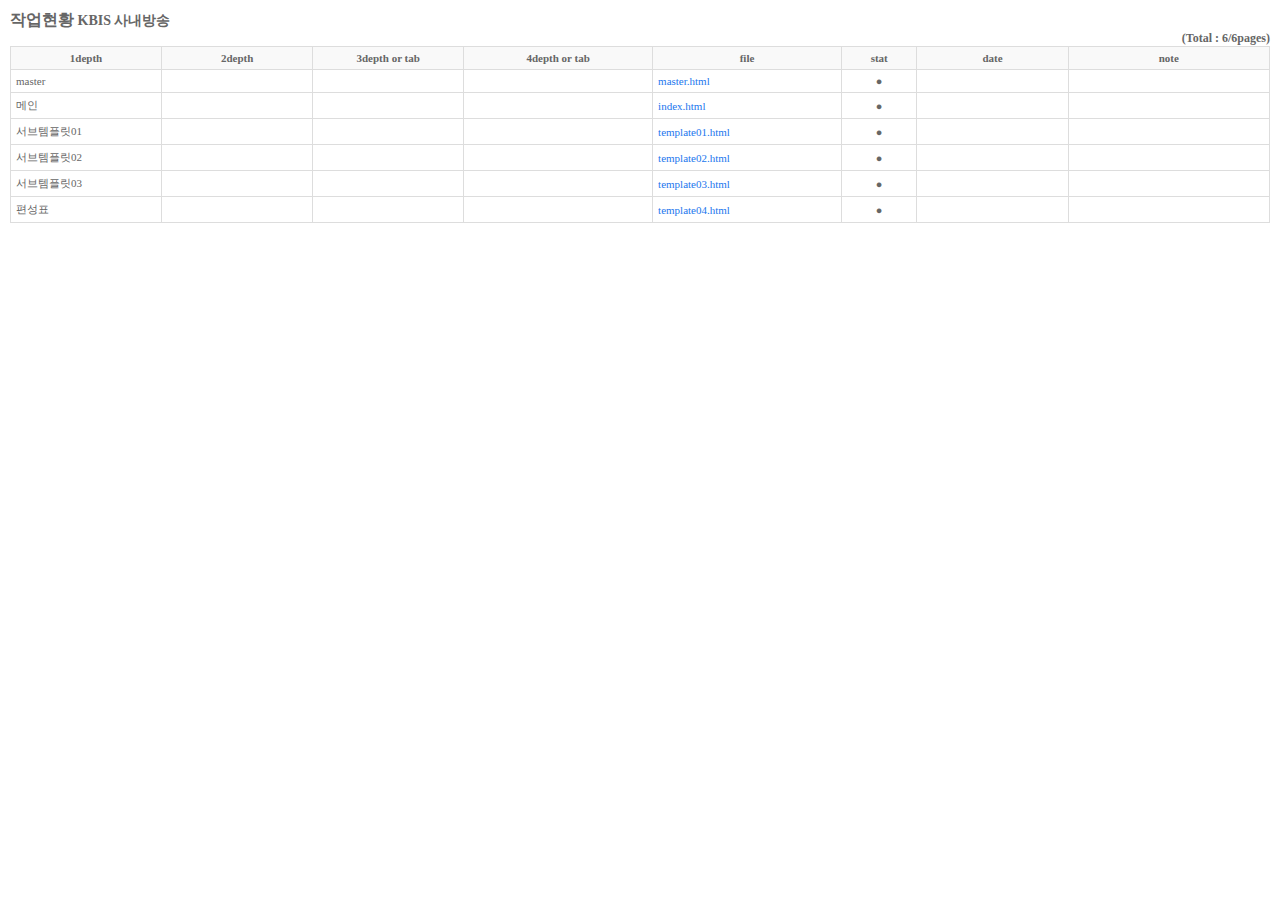
==== list.html @ cd172692 "upload" ====
<!DOCTYPE html PUBLIC "-//W3C//DTD XHTML 1.0 Transitional//EN" "http://www.w3.org/TR/xhtml1/DTD/xhtml1-transitional.dtd">
<html xmlns="http://www.w3.org/1999/xhtml" xml:lang="ko" lang="ko">
<head>
<meta http-equiv="content-type" content="text/html; charset=utf-8" />
<title>작업현황판</title>
</head>
<body>
<h1><a href="">작업현황</a> KBIS 사내방송</h1>
	<p class="totalpage"></p>
	<table>
		<colgroup><col width="12%" /><col width="12%" /><col width="12%" /><col width="15%" /><col width="15%" /><col width="6%" /><col width="12%" /><col width="*" /></colgroup>
		<thead>
			<tr>
				<th scope="col">1depth</th>
				<th scope="col">2depth</th>
				<th scope="col">3depth or tab</th>
				<th scope="col">4depth or tab</th>
				<th scope="col">file</th>
				<th scope="col" title="△ :대기 / ○ :부분완료 / ● :완료">stat</th>
				<th scope="col" title="yyyy-mm-dd">date</th>
				<th scope="col">note</th>
			</tr>
		</thead>
		<tbody>
			<tr>
				<td>master</td>
				<td></td>
				<td></td>
				<td></td>
				<td class="file"><a target="_blank" href="./main/master.html">master.html</a></td>
				<td class="stat">●</td>
				<td class="date"></td>
				<td class="note"></td>
			</tr>
			<tr>
				<td>메인</td>
				<td></td>
				<td></td>
				<td></td>
				<td class="file"><a target="_blank" href="./main/index.html">index.html</a></td>
				<td class="stat">●</td>
				<td class="date"></td>
				<td class="note"></td>
			</tr>
			<tr>
				<td>서브템플릿01</td>
				<td></td>
				<td></td>
				<td></td>
				<td class="file"><a target="_blank" href="./sub/template01.html">template01.html</a></td>
				<td class="stat">●</td>
				<td class="date"></td>
				<td class="note"></td>
			</tr>
			<tr>
				<td>서브템플릿02</td>
				<td></td>
				<td></td>
				<td></td>
				<td class="file"><a target="_blank" href="./sub/template02.html">template02.html</a></td>
				<td class="stat">●</td>
				<td class="date"></td>
				<td class="note"></td>
			</tr>
			<tr>
				<td>서브템플릿03</td>
				<td></td>
				<td></td>
				<td></td>
				<td class="file"><a target="_blank" href="./sub/template03.html">template03.html</a></td>
				<td class="stat">●</td>
				<td class="date"></td>
				<td class="note"></td>
			</tr>
			<tr>
				<td>편성표</td>
				<td></td>
				<td></td>
				<td></td>
				<td class="file"><a target="_blank" href="./sub/template04.html">template04.html</a></td>
				<td class="stat">●</td>
				<td class="date"></td>
				<td class="note"></td>
			</tr>
		</tbody>
	</table>

<style type="text/css">
* {margin:0; padding:0;font-size:11px;font-family:'NanumGothic', verdana;color:#666}
ol, ul {list-style:none;}
a {color:#27e; text-decoration:none;}
a:focus, a:hover, a:active {text-decoration:underline;}
body{padding:10px;}
h1{font-size:14px;}
h1 a{font-size:16px;color:#666}
.totalpage{text-align:right;font-weight:bold;font-size:12px;}
.down{text-align:right;font-weight:bold;padding-top:10px;}
.down a{font-size:12px;color:#666}
table{width:100%;border-collapse:collapse;}
table caption{text-align:left;font-weight:bold;padding:10px 5px 5px;}
table th{border:1px solid #ddd;padding:5px;background:#f9f9f9}
table td{border:1px solid #ddd;padding:5px;}
table tr:hover td{background:#f3ffff}
table .stat,
table .data{text-align:center;}
table tr.red td{font-weight:bold;background:red;color:#fff;}
table tr.red td a{color:#fff;}
table tr.red td:hover{font-weight:bold;background:red;color:#fff;}
</style>
<script type="text/javascript" src="./common/js/jquery-1.11.1.min.js"></script><script type="text/javascript">
	jQuery.fn.stat = function (options) {
		var settings = jQuery.extend({
				total: '.totalpage',
				title: 'caption',
				content: 'table',
				files: 'tbody tr',
				stat: 'td.stat',
				completed: '●',
				index: 0,
				openAll: true,
				speed: 'fast'
			}, options),
			all_sections = this;
		return this.each(function () {
			var self = this,
				$self = $(self),
				title_text = [],
				completed = 0;
			self.section_title = $(settings.title, $self);
			self.content = $(settings.content, $self);
			self.files = $(settings.files, $self);
			self.files.each(function () {
				var stat = $(settings.stat, this);
				stat.each(function () {
					var text = $(this).text();
					if (text && (text === settings.completed)) {
						completed++;
					}
				});
			});
			title_text = [self.section_title.text(), '(', completed, '/', self.files.length, ')'];
			self.section_title.text(title_text.join(''));

			//total
			var completedAll = 0;
			$(settings.stat).each(function () {
				var text = $(this).text();
				if (text && (text == settings.completed)) {
					completedAll++;
				}
			});
			$(settings.total).text('(Total : '+completedAll+'/'+$(settings.files).length+'pages)');
		});
	};
	$(document).ready(function () {
		$('table').stat();
	});
</script>
</body>
</html>
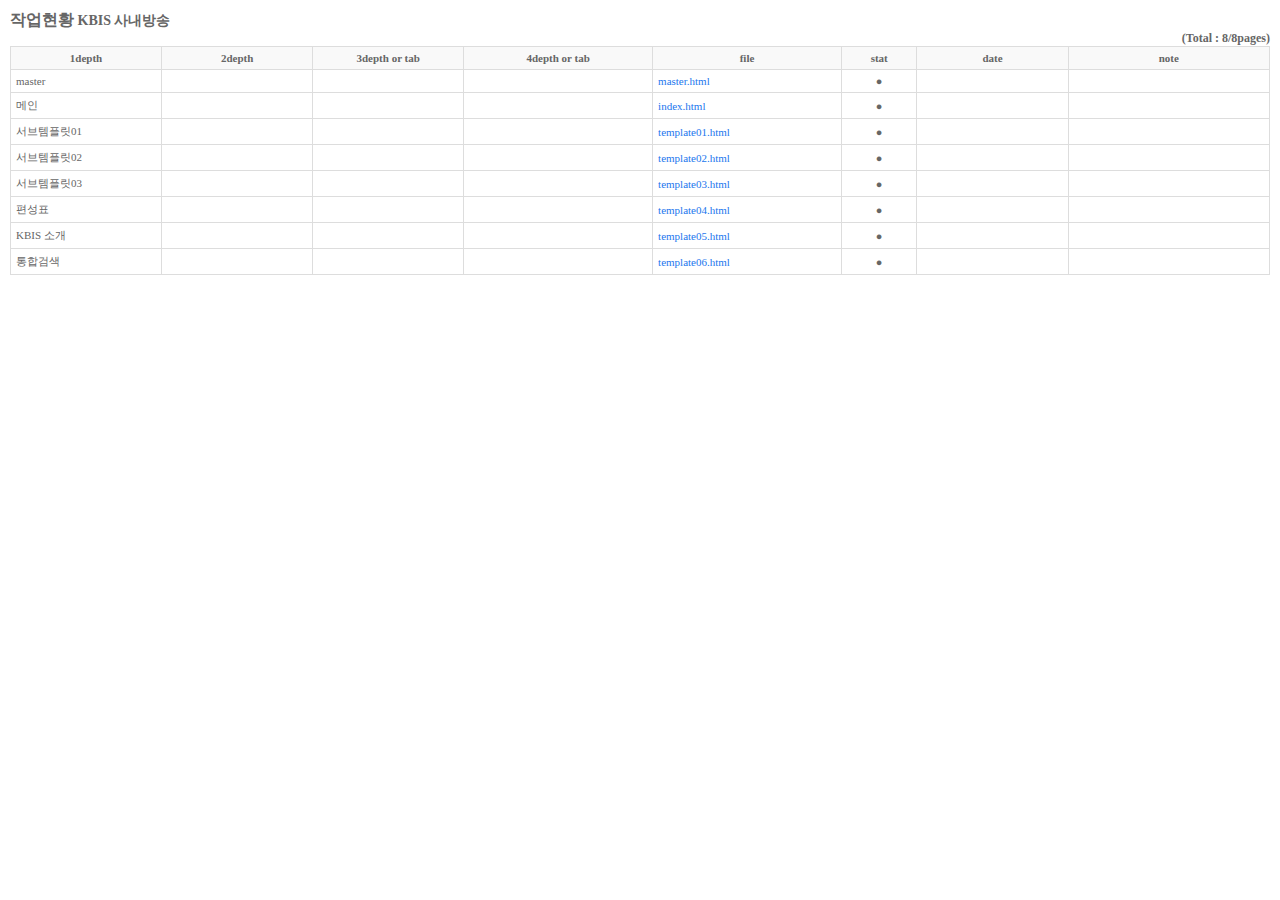
==== commit 582f085c: "통합검색 페이지추가" ====
--- a/list.html
+++ b/list.html
@@ -83,6 +83,26 @@
 				<td class="date"></td>
 				<td class="note"></td>
 			</tr>
+			<tr>
+				<td>KBIS 소개</td>
+				<td></td>
+				<td></td>
+				<td></td>
+				<td class="file"><a target="_blank" href="./sub/template05.html">template05.html</a></td>
+				<td class="stat">●</td>
+				<td class="date"></td>
+				<td class="note"></td>
+			</tr>
+			<tr>
+				<td>통합검색</td>
+				<td></td>
+				<td></td>
+				<td></td>
+				<td class="file"><a target="_blank" href="./sub/template06.html">template06.html</a></td>
+				<td class="stat">●</td>
+				<td class="date"></td>
+				<td class="note"></td>
+			</tr>
 		</tbody>
 	</table>
 
